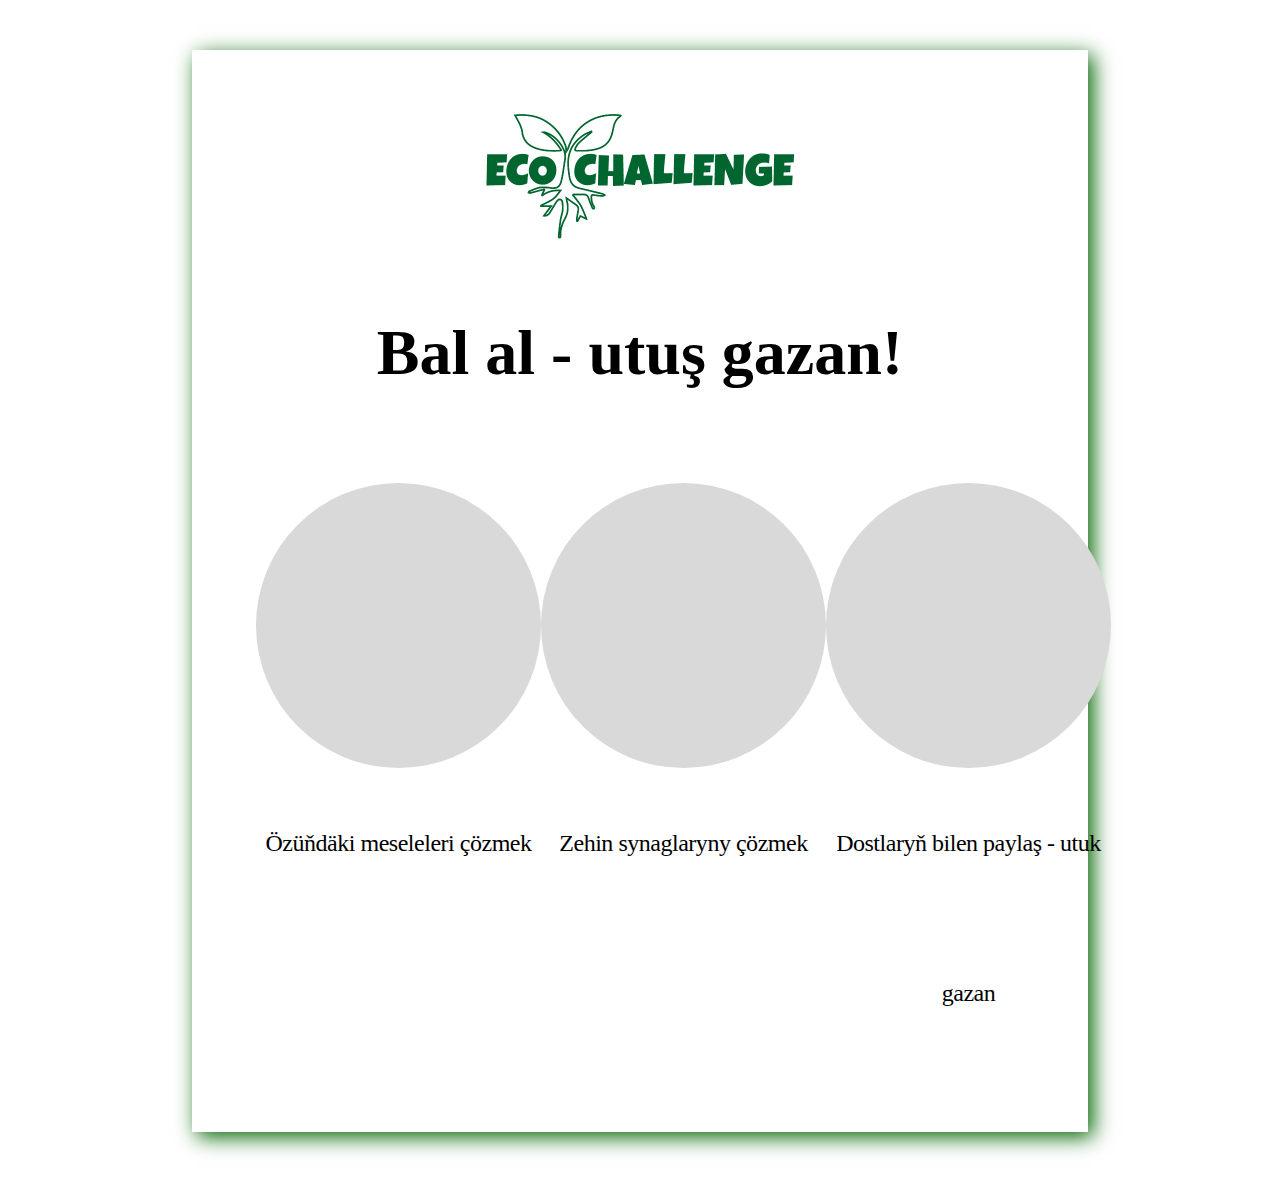
==== baslamak.html @ 9420b725 "first init" ====
<!DOCTYPE html>
<html lang="en">
     <head>
          <meta charset="UTF-8" />
          <meta http-equiv="X-UA-Compatible" content="IE=edge" />
          <meta name="viewport" content="width=device-width, initial-scale=1.0" />
          <title>Başlamak</title>
          <link rel="stylesheet" href="baslamak.css" />
          <link rel="shortcut icon" href="images/imgpsh_fullsize_anim (1).png" type="image/x-icon" />
     </head>
     <body>
          <div id="wrapper">
               <header>
                    <div class="logo"><img src="images/Ресурс 19@2x-8 1.png" alt="" /></div>
                    <h1>Bal al - utuş gazan!</h1>
               </header>
               <div class="content">
                    <div class="circle">
                         <div class="grey"></div>
                         <a href="#">Özüňdäki meseleleri çözmek</a>
                    </div>
                    <div class="circle">
                         <div class="grey"></div>
                       <a href="#">Zehin synaglaryny çözmek</a>
                    </div>
                    <div class="circle">
                         <div class="grey"></div>
                         <a href="#">Dostlaryň bilen paylaş - utuk gazan</a>
                    </div>
               </div>
          </div>
     </body>
</html>
---- baslamak.css ----
@import url("https://fonts.googleapis.com/css2?family=Hind+Guntur:wght@300;400;500;600;700&family=Inter:wght@200;300;400;500;600;700;800&family=Manrope:wght@200;300;400&family=Mulish:wght@200;400;700&family=Playfair+Display:wght@400;500;600;700;800&family=Sen:wght@400;700;800&display=swap");
* {
     margin: 0;
     padding: 0;
     text-decoration: none;
     box-sizing: border-box;
     font-style: normal;
}
#wrapper {
     width: 70%;
     margin: 50px auto;
     text-align: center;
     padding: 5%;
     box-shadow: 5px 5px 20px darkgreen;
}
.content {
     display: flex;
     justify-content: space-between;
}
.grey {
     width: 285px;
     height: 285px;
     background: #d9d9d9;
     border-radius: 50%;
     margin-top: 50px;
}
h1 {
     font-size: 64px;
     line-height: 160px;
     margin-top: 30px;
}
a {
     font-size: 24px;
     line-height: 150px;
     letter-spacing: -0.02em;
     color: #000000;
}
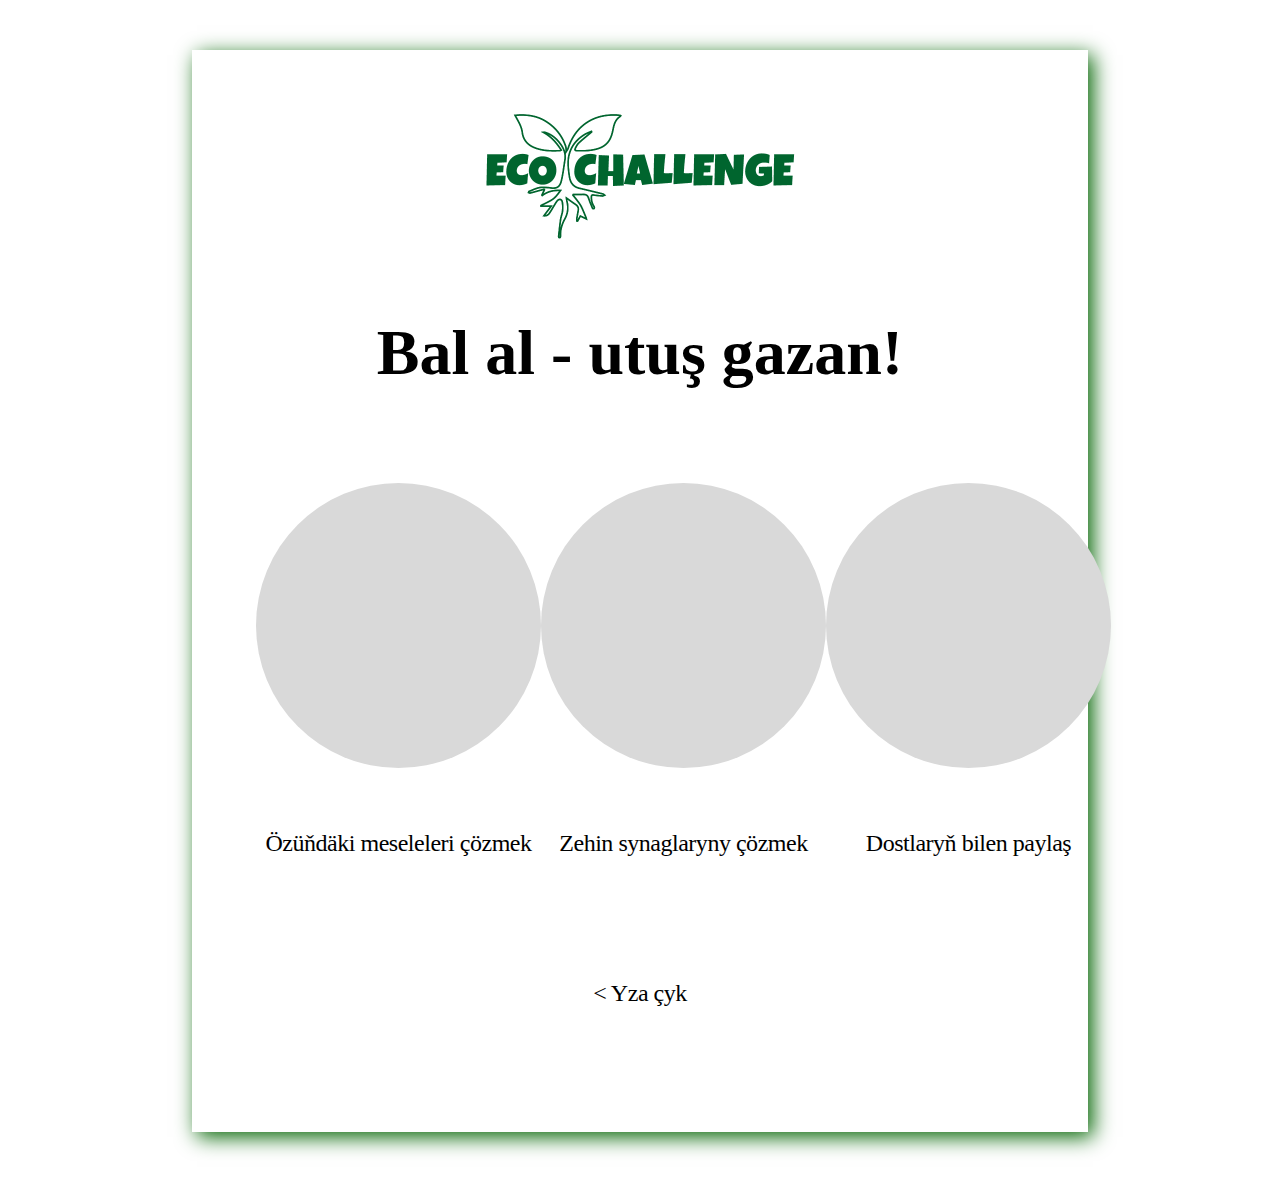
==== commit ceee5a19: "first commit" ====
--- a/baslamak.html
+++ b/baslamak.html
@@ -4,7 +4,7 @@
           <meta charset="UTF-8" />
           <meta http-equiv="X-UA-Compatible" content="IE=edge" />
           <meta name="viewport" content="width=device-width, initial-scale=1.0" />
-          <title>Başlamak</title>
+          <title>Bal al - utuş gazan!</title>
           <link rel="stylesheet" href="baslamak.css" />
           <link rel="shortcut icon" href="images/imgpsh_fullsize_anim (1).png" type="image/x-icon" />
      </head>
@@ -16,18 +16,19 @@
                </header>
                <div class="content">
                     <div class="circle">
-                         <div class="grey"></div>
-                         <a href="#">Özüňdäki meseleleri çözmek</a>
+                       
+                         <a href="http://127.0.0.1:5500/local.html">  <div class="grey psolving">  </div>Özüňdäki meseleleri çözmek</a>
                     </div>
                     <div class="circle">
-                         <div class="grey"></div>
-                       <a href="#">Zehin synaglaryny çözmek</a>
+                        
+                       <a href="#"> <div class="grey tsolving"></div>Zehin synaglaryny çözmek</a>
                     </div>
                     <div class="circle">
-                         <div class="grey"></div>
-                         <a href="#">Dostlaryň bilen paylaş - utuk gazan</a>
+                        
+                         <a href="#"> <div class="grey sharing"></div>Dostlaryň bilen paylaş </a>
                     </div>
                </div>
+               <a href="http://127.0.0.1:5500/" class="yza">< Yza çyk</a>
           </div>
      </body>
 </html>
